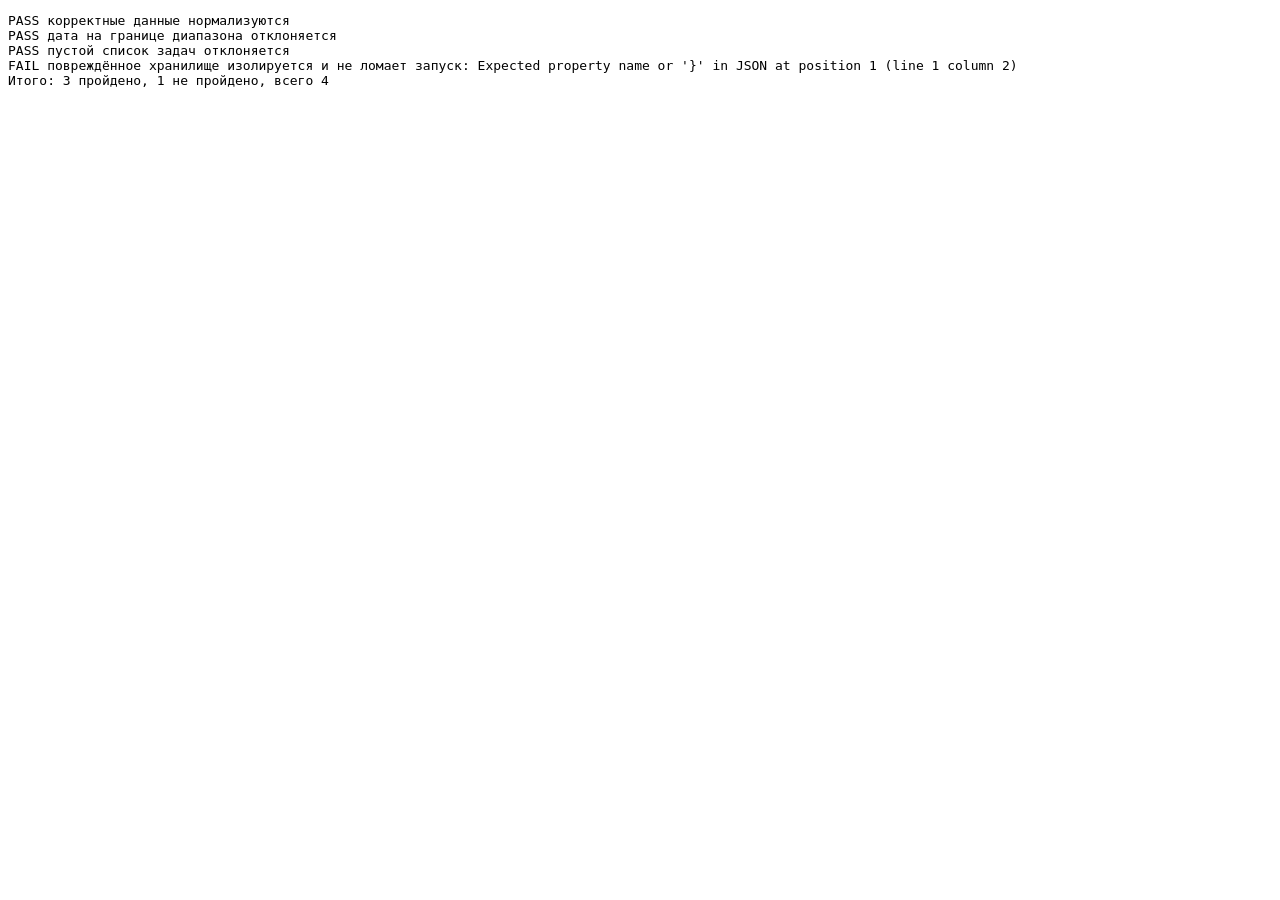
==== tests/index.html @ 49a1d954 "Добавлены автотесты основной логики Браузерный раннер одной командой проверяет корректный ввод, гран" ====
<!doctype html>
<html lang="ru">
<meta charset="utf-8">
<title>Автотесты KSU Study Notes</title>
<script src="../validation.js"></script>
<script src="../storage.js"></script>
<pre id="result">RUNNING</pre>
<script>
"use strict";

const results = [];

function assert(condition, message) {
  if (!condition) throw new Error(message);
}

function test(name, action) {
  try {
    action();
    results.push({ name, passed: true });
  } catch (error) {
    results.push({ name, passed: false, error: error.message });
  }
}

test("корректные данные нормализуются", () => {
  const result = validateStudyFields({
    name: "  Математика  ",
    examDate: "2027-06-10",
    tasksText: " Формулы \n\n Решить вариант ",
    minimumDay: calendarDay("2027-06-01"),
    dateError: "Некорректная дата"
  });
  assert(!result.error, "корректные данные отклонены");
  assert(result.value.name === "Математика", "название не очищено");
  assert(result.value.tasks.join("|") === "Формулы|Решить вариант", "задачи разобраны неверно");
});

test("дата на границе диапазона отклоняется", () => {
  const result = validateStudyFields({
    name: "Физика",
    examDate: "2027-06-01",
    tasksText: "Повторить законы",
    minimumDay: calendarDay("2027-06-01"),
    dateError: "Экзамен должен быть позже"
  });
  assert(result.error?.field === "date", "граничная дата принята");
  assert(result.error.text === "Экзамен должен быть позже", "получено неверное сообщение");
});

test("пустой список задач отклоняется", () => {
  const result = validateStudyFields({
    name: "История",
    examDate: "2027-06-10",
    tasksText: "  \n\t\n  ",
    minimumDay: calendarDay("2027-06-01"),
    dateError: "Некорректная дата"
  });
  assert(result.error?.field === "tasks", "пустые задачи приняты");
});

test("повреждённое хранилище изолируется и не ломает запуск", () => {
  const broken = "{неполный json";
  localStorage.setItem(PLANNER_STORAGE_KEY, broken);
  localStorage.removeItem(PLANNER_STORAGE_KEY + "-corrupt");
  const restored = loadPlannerState();
  assert(restored === null, "повреждённая запись не должна восстанавливаться");
  assert(localStorage.getItem(PLANNER_STORAGE_KEY) === null, "повреждённый основной ключ не очищен");
  assert(localStorage.getItem(PLANNER_STORAGE_KEY + "-corrupt") === broken, "исходная запись не сохранена для диагностики");
});

const passed = results.filter(item => item.passed).length;
const failed = results.length - passed;
const output = [
  ...results.map(item => `${item.passed ? "PASS" : "FAIL"} ${item.name}${item.error ? ": " + item.error : ""}`),
  `Итого: ${passed} пройдено, ${failed} не пройдено, всего ${results.length}`
].join("\n");
const result = document.getElementById("result");
result.dataset.status = failed ? "failed" : "passed";
result.textContent = output;
</script>
</html>
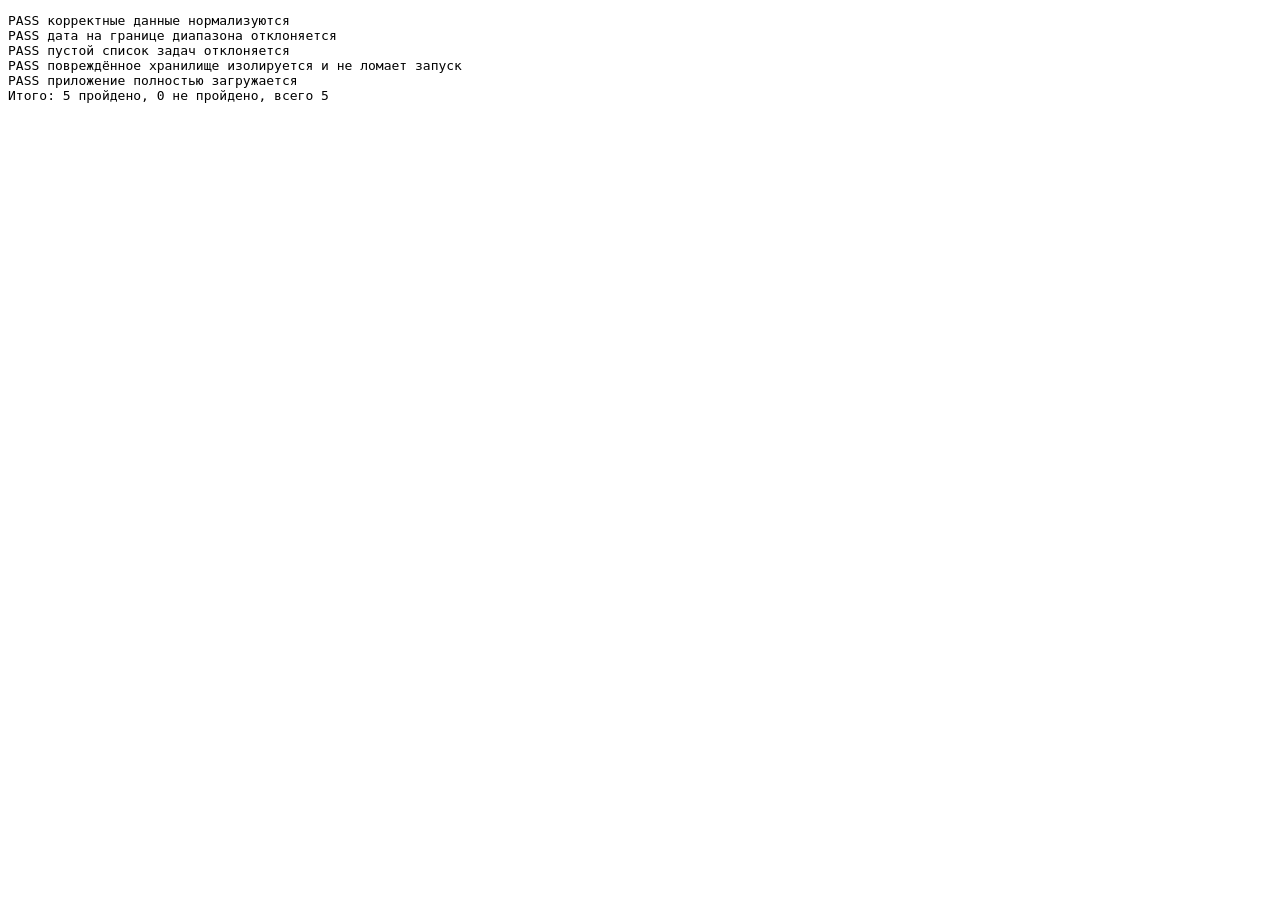
==== commit a49432e6: "Настроена автоматическая проверка проекта Добавлена единая локальная команда, smoke-проверка загрузк" ====
--- a/tests/index.html
+++ b/tests/index.html
@@ -69,14 +69,36 @@
   assert(localStorage.getItem(PLANNER_STORAGE_KEY + "-corrupt") === broken, "исходная запись не сохранена для диагностики");
 });
 
-const passed = results.filter(item => item.passed).length;
-const failed = results.length - passed;
-const output = [
-  ...results.map(item => `${item.passed ? "PASS" : "FAIL"} ${item.name}${item.error ? ": " + item.error : ""}`),
-  `Итого: ${passed} пройдено, ${failed} не пройдено, всего ${results.length}`
-].join("\n");
-const result = document.getElementById("result");
-result.dataset.status = failed ? "failed" : "passed";
-result.textContent = output;
+function finish() {
+  const passed = results.filter(item => item.passed).length;
+  const failed = results.length - passed;
+  const output = [
+    ...results.map(item => `${item.passed ? "PASS" : "FAIL"} ${item.name}${item.error ? ": " + item.error : ""}`),
+    `Итого: ${passed} пройдено, ${failed} не пройдено, всего ${results.length}`
+  ].join("\n");
+  const result = document.getElementById("result");
+  result.dataset.status = failed ? "failed" : "passed";
+  result.textContent = output;
+}
+
+const application = document.createElement("iframe");
+application.hidden = true;
+application.addEventListener("load", () => {
+  test("приложение полностью загружается", () => {
+    const appWindow = application.contentWindow;
+    const appDocument = application.contentDocument;
+    assert(typeof appWindow.renderPlan === "function", "основной скрипт не загрузился");
+    assert(typeof appWindow.openNoteEditor === "function", "редактор заметок не загрузился");
+    assert(appDocument.querySelector("#planner-form"), "форма создания плана отсутствует");
+    assert(appDocument.querySelector("#sort-notes"), "элемент сортировки отсутствует");
+  });
+  finish();
+});
+application.addEventListener("error", () => {
+  results.push({ name: "приложение полностью загружается", passed: false, error: "keep.html не загрузился" });
+  finish();
+});
+application.src = "../keep.html";
+document.body.append(application);
 </script>
 </html>
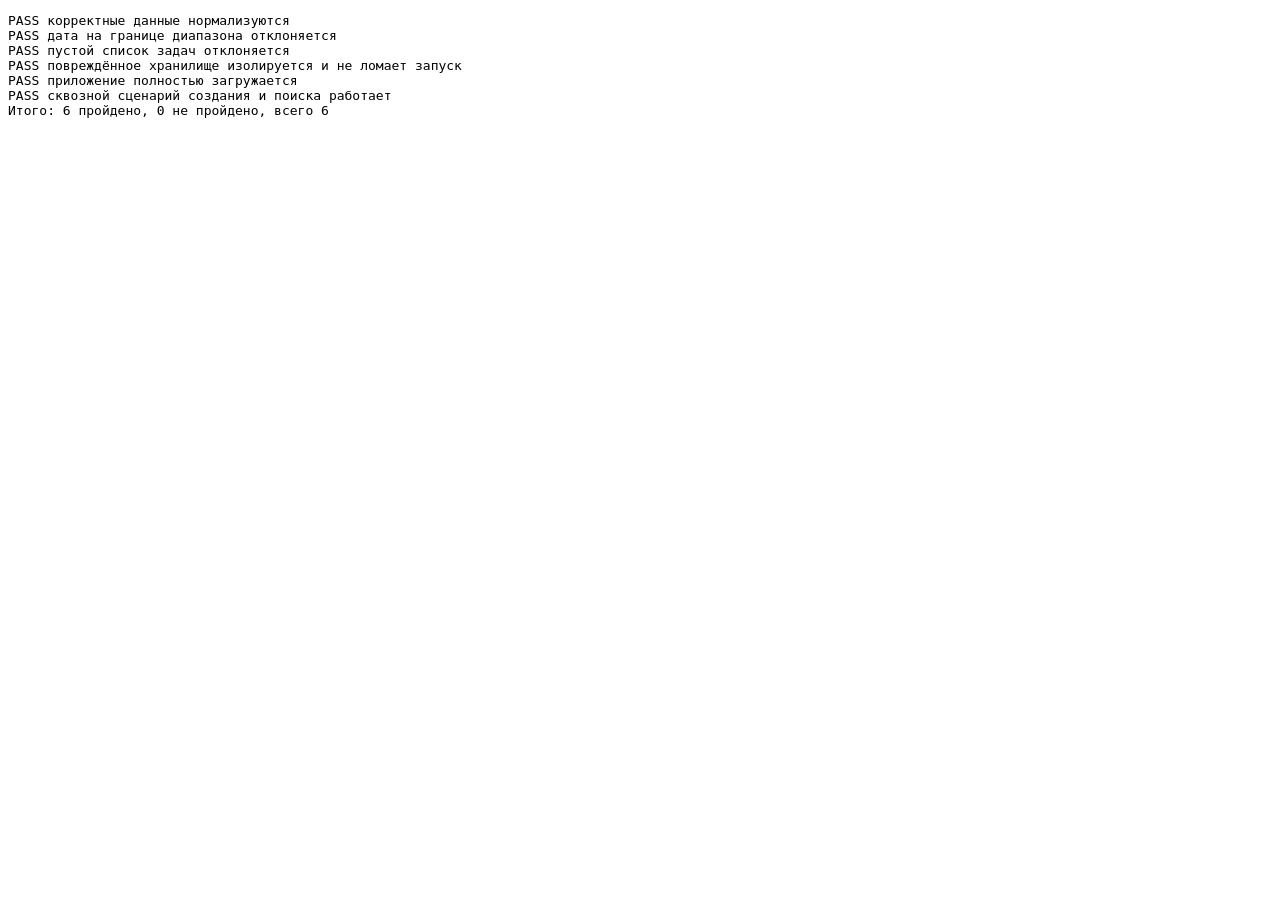
==== commit 467c07b6: "Улучшена предрелизная надёжность интерфейса" ====
--- a/tests/index.html
+++ b/tests/index.html
@@ -92,6 +92,22 @@
     assert(appDocument.querySelector("#planner-form"), "форма создания плана отсутствует");
     assert(appDocument.querySelector("#sort-notes"), "элемент сортировки отсутствует");
   });
+  test("сквозной сценарий создания и поиска работает", () => {
+    const appDocument = application.contentDocument;
+    const future = new Date();
+    future.setDate(future.getDate() + 7);
+    const futureDate = `${future.getFullYear()}-${String(future.getMonth() + 1).padStart(2, "0")}-${String(future.getDate()).padStart(2, "0")}`;
+    appDocument.querySelector("#exam-name").value = "Математика";
+    appDocument.querySelector("#exam-date").value = futureDate;
+    appDocument.querySelector("#tasks").value = "Повторить формулы\nРешить вариант";
+    appDocument.querySelector("#planner-form").dispatchEvent(new Event("submit", { bubbles: true, cancelable: true }));
+    const card = appDocument.querySelector(".day");
+    assert(card, "после отправки формы заметка не появилась");
+    const search = appDocument.querySelector("#search");
+    search.value = "Математика";
+    search.dispatchEvent(new Event("input", { bubbles: true }));
+    assert([...appDocument.querySelectorAll(".day")].some(item => !item.hidden && item.textContent.includes("Математика")), "созданная заметка не находится поиском");
+  });
   finish();
 });
 application.addEventListener("error", () => {
